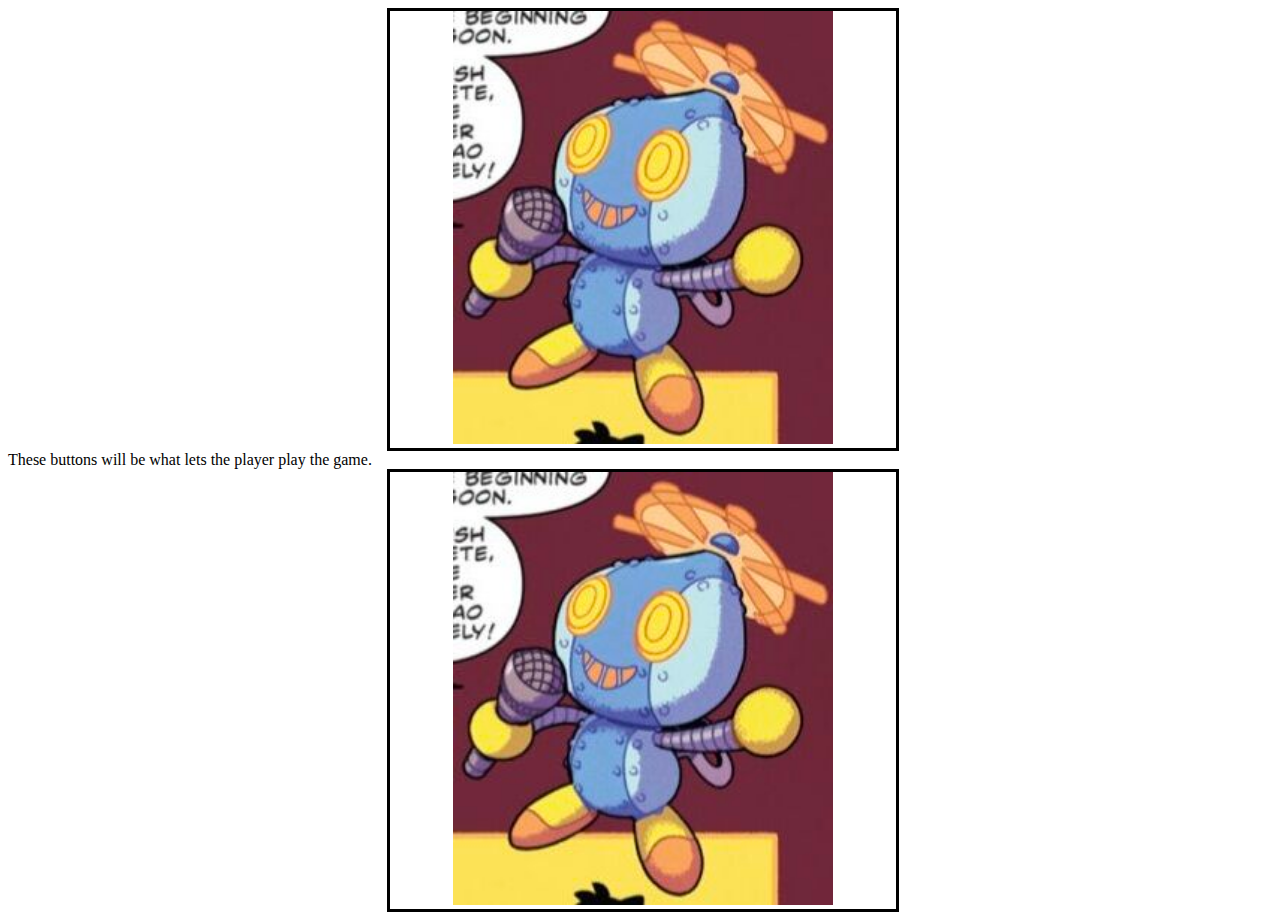
==== blackjack.html @ 7c7b1279 "started blackjack" ====
<!DOCTYPE html>
<html lang="en" dir="ltr">
  <head>
    <meta charset="utf-8">
    <title>Solitaire</title>
    <link rel="stylesheet" href="style.css">
  </head>
  <body>
    <!--different areas for cards to be set-->
    <div id="dealerHand">
      <img class="backdrop" src="test.jpg" alt="Where the dealer's cards go"></img>





    </div>

    <div id="moves"> These buttons will be what lets the player play the game. </div>

    <div id="playerHand">
      <img class="backdrop" src="test.jpg" alt="Where the dealer's cards go"></img>

    </div>



  </body>
  <script src="app.js"></script>
</html>
---- style.css ----
#dealerHand{
  margin-left: 30%;
  margin-right: 30%;
  padding-left: 5%;
  padding-right: 5%;
  width: 30%;
  border-style: solid;
  border-color: black;
}

#moves{

}

#playerHand{
  margin-left: 30%;
  margin-right: 30%;
  padding-left: 5%;
  padding-right: 5%;
  width: 30%;
  border-style: solid;
  border-color: black;
}

.backdrop{
  position: relative;
  width: 100%;
  top: 0px;
  left: 0px;
}

















.baseZone{
  position: relative;
  width: 100%;
  height: 100%;
  top: 0px;
  left: 0px;
}

#deckZone .card, #drawZone .card, #aceZone .card, #clubZone .card, #heartZone .card, #diamondZone .card{
  position: absolute;
  width: 100%;
  height: 100%;
  top: 0px;
  left: 0px;
}

#pile1 .card, #pile2 .card, #pile3 .card, #pile4 .card, #pile5 .card, #pile6 .card, #pile7 .card{
  width: 100%;
  height: 100%;
}

#playZone{
  float: right;
}


#deckZone, #drawZone{
  position: relative;
  width: 7%;
  border: 2px;
  border-color: black;
  border-style: solid;
  margin: 1.5625%;
  float: left;
}

#aceZone, #heartZone, #clubZone, #diamondZone{
  position: relative;
  width: 7%;
  border: 2px;
  border-color: black;
  border-style: solid;
  margin: 1.5625%;
  float: right;
}




#pile1{
  width: 7%;
  margin: 0.5%;
  border: 2px;
  border-color: black;
  border-style: solid;
  float: left;
  text-align: center;
}

#pile2{
  width: 7%;
  margin: 0.5%;
  border: 2px;
  border-color: black;
  border-style: solid;
  float: left;
  text-align: center;
}

#pile3{
  width: 7%;
  margin: 0.5%;
  border: 2px;
  border-color: black;
  border-style: solid;
  float: left;
  text-align: center;
}

#pile4{
  width: 7%;
  margin: 0.5%;
  border: 2px;
  border-color: black;
  border-style: solid;
  float: left;
  text-align: center;
}


#pile5{
  width: 7%;
  margin: 0.5%;
  border: 2px;
  border-color: black;
  border-style: solid;
  float: left;
  text-align: center;
}


#pile6{
  width: 7%;
  margin: 0.5%;
  border: 2px;
  border-color: black;
  border-style: solid;
  float: left;
  text-align: center;
}

#pile7{
  width: 7%;
  margin: 0.5%;
  border: 2px;
  border-color: black;
  border-style: solid;
  float: left;
  text-align: center;
}
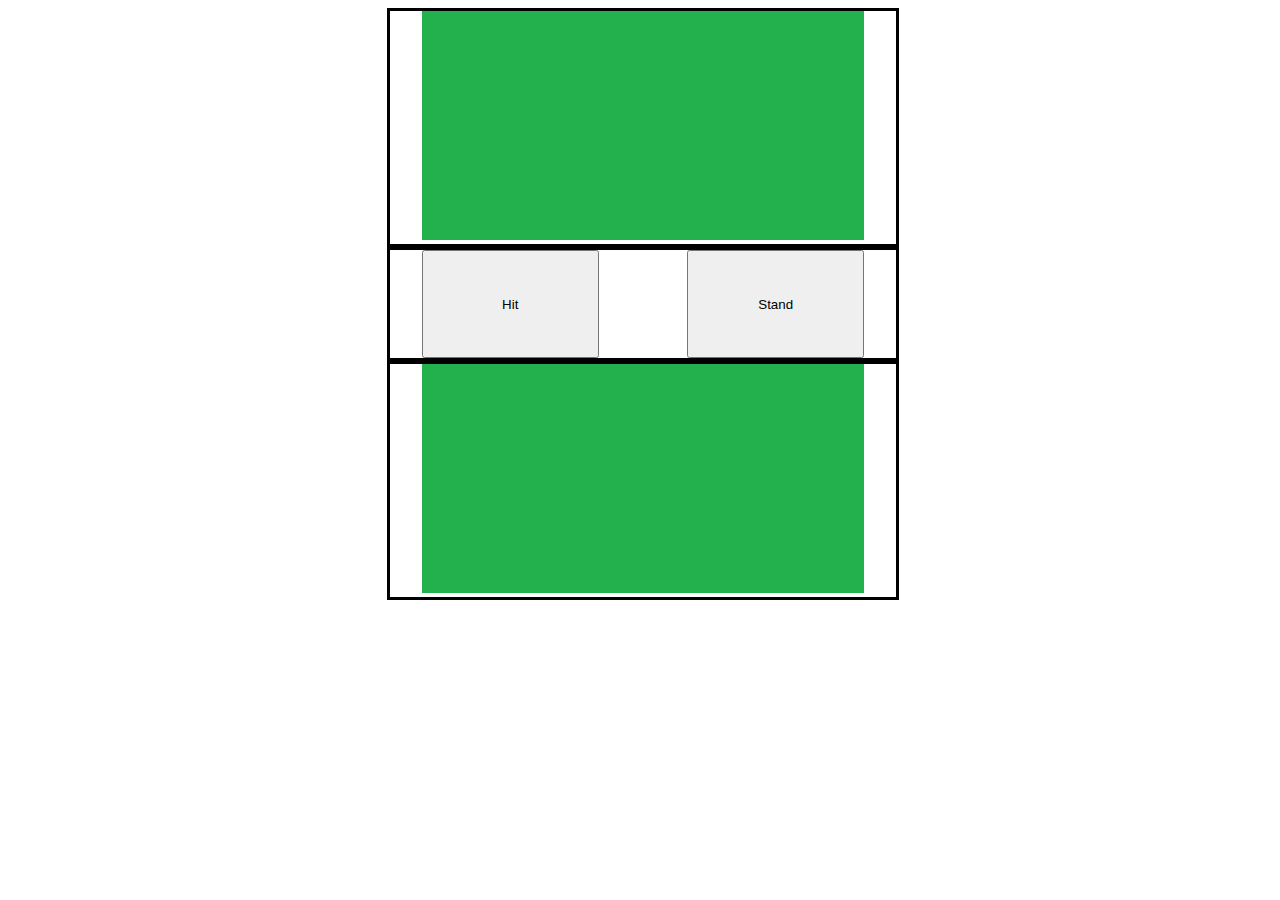
==== commit 3209d5eb: "laid groundwork for functions and event listeners. basic css applied" ====
--- a/blackjack.html
+++ b/blackjack.html
@@ -2,24 +2,28 @@
 <html lang="en" dir="ltr">
   <head>
     <meta charset="utf-8">
-    <title>Solitaire</title>
+    <title>Blackjack</title>
     <link rel="stylesheet" href="style.css">
   </head>
   <body>
-    <!--different areas for cards to be set-->
     <div id="dealerHand">
-      <img class="backdrop" src="test.jpg" alt="Where the dealer's cards go"></img>
+
+      <img class="backdrop" src="backdrop.png" alt="Where the dealer's cards go"></img>
+
+    </div>
+
+    <div id="moves">
 
 
-
+        <button id="hit" type="button" name="hitButton"> Hit </button>
+        <button id="stand" type="button" name="standButton" style="float: right"> Stand </button>
 
 
     </div>
 
-    <div id="moves"> These buttons will be what lets the player play the game. </div>
+    <div id="playerHand">
 
-    <div id="playerHand">
-      <img class="backdrop" src="test.jpg" alt="Where the dealer's cards go"></img>
+      <img class="backdrop" src="backdrop.png" alt="Where the dealer's cards go"></img>
 
     </div>
 
--- a/style.css
+++ b/style.css
@@ -2,23 +2,35 @@
 #dealerHand{
   margin-left: 30%;
   margin-right: 30%;
-  padding-left: 5%;
-  padding-right: 5%;
-  width: 30%;
+  padding-left: 2.5%;
+  padding-right: 2.5%;
+  width: 35%;
   border-style: solid;
   border-color: black;
 }
 
 #moves{
+  margin-left: 30%;
+  margin-right: 30%;
+  padding-left: 2.5%;
+  padding-right: 2.5%;
+  width: 35%;
+  border-style: solid;
+  border-color: black;
+}
 
+#hit, #stand{
+  width: 40%;
+  padding-top: 10%;
+  padding-bottom: 10%;
 }
 
 #playerHand{
   margin-left: 30%;
   margin-right: 30%;
-  padding-left: 5%;
-  padding-right: 5%;
-  width: 30%;
+  padding-left: 2.5%;
+  padding-right: 2.5%;
+  width: 35%;
   border-style: solid;
   border-color: black;
 }
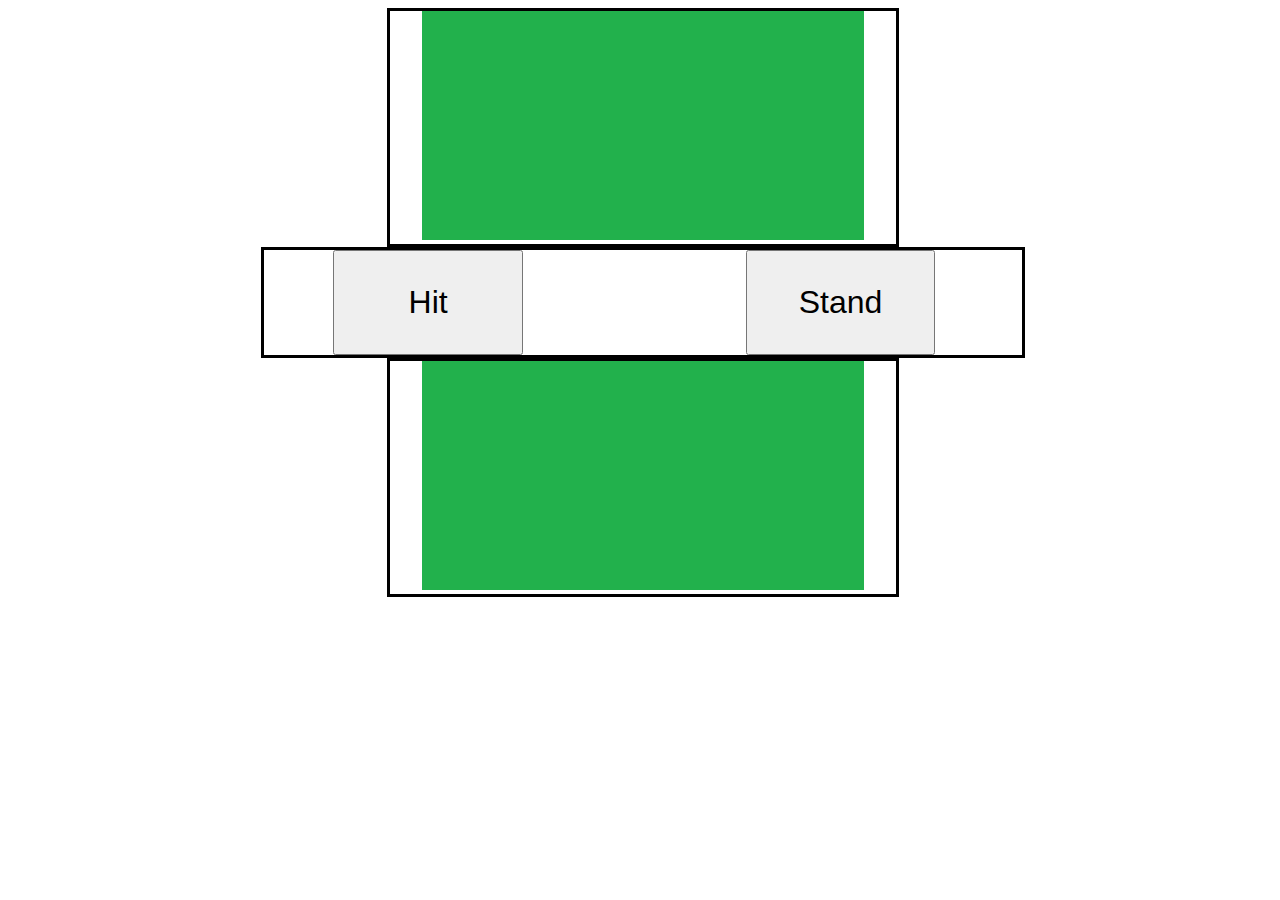
==== commit 2e7a5cf8: "Functional Buttons that hide when appropriate" ====
--- a/blackjack.html
+++ b/blackjack.html
@@ -14,9 +14,9 @@
 
     <div id="moves">
 
-
         <button id="hit" type="button" name="hitButton"> Hit </button>
-        <button id="stand" type="button" name="standButton" style="float: right"> Stand </button>
+        <button id="newgame" class="invisibleButton" type="button" name="reset"> Next Round </button>
+        <button id="stand" type="button" name="standButton"> Stand </button>
 
 
     </div>
--- a/style.css
+++ b/style.css
@@ -10,19 +10,22 @@
 }
 
 #moves{
-  margin-left: 30%;
-  margin-right: 30%;
-  padding-left: 2.5%;
-  padding-right: 2.5%;
-  width: 35%;
+  margin-left: 20%;
+  margin-right: 20%;
+  padding-left: 5%;
+  padding-right: 5%;
+  width: 50%;
   border-style: solid;
   border-color: black;
 }
 
-#hit, #stand{
-  width: 40%;
-  padding-top: 10%;
-  padding-bottom: 10%;
+#hit, #stand, #newgame{
+  width: 30%;
+  padding-top: 5%;
+  padding-bottom: 5%;
+  margin-left: 1%;
+  margin-right: 1%;
+  font-size: 24pt;
 }
 
 #playerHand{
@@ -42,6 +45,10 @@
   left: 0px;
 }
 
+.invisibleButton{
+  visibility: hidden;
+  width:1%;
+}
 
 
 
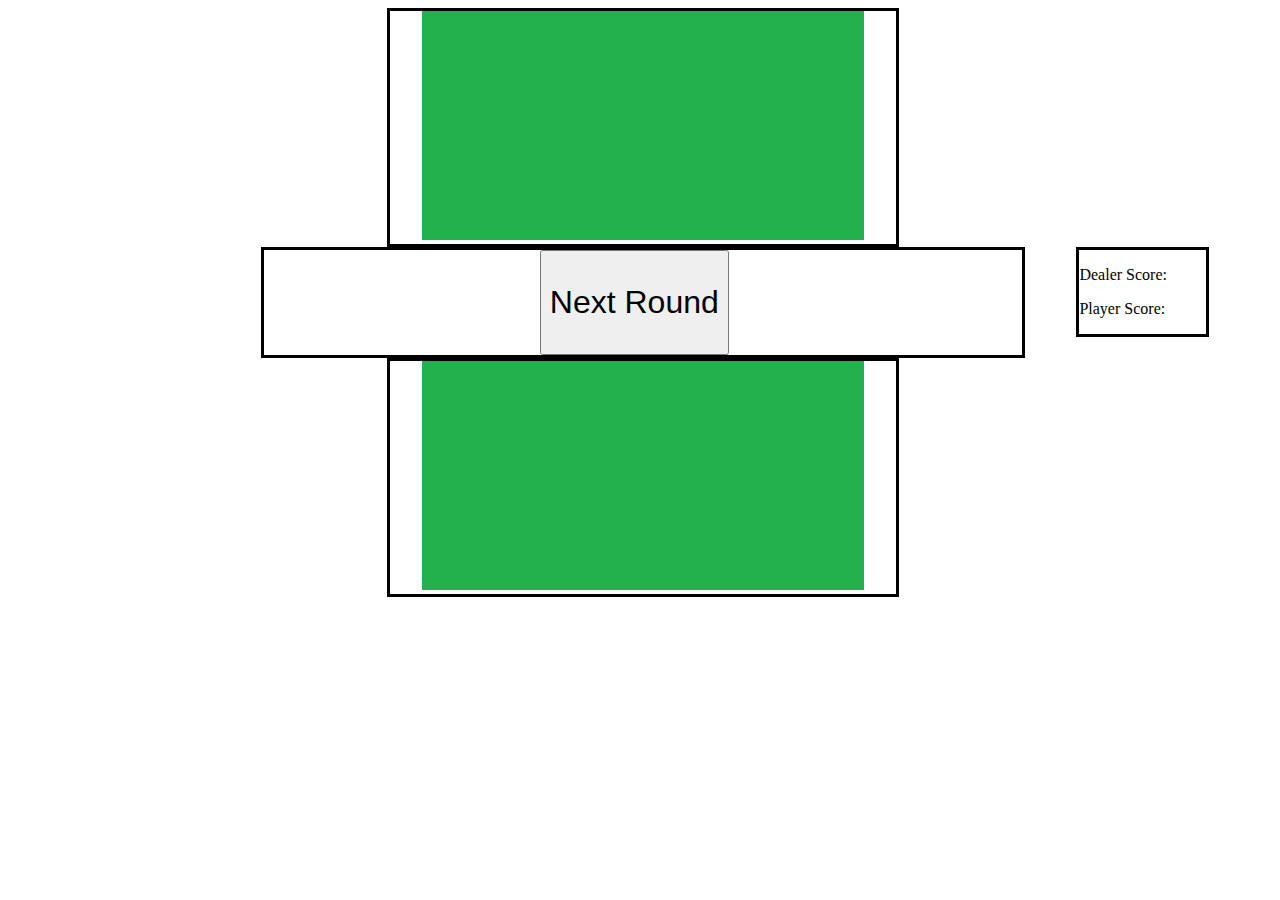
==== commit 61ad6f4c: "further edits to math functions" ====
--- a/blackjack.html
+++ b/blackjack.html
@@ -6,28 +6,33 @@
     <link rel="stylesheet" href="style.css">
   </head>
   <body>
+
+<div id="upperBlock">
     <div id="dealerHand">
+      <img class="backdrop" src="backdrop.png" alt="Where the dealer's cards go"></img>
+    </div>
+</div>
 
-      <img class="backdrop" src="backdrop.png" alt="Where the dealer's cards go"></img>
-
-    </div>
+<div id="centerBlock">
+  <div id = "scoreboard">
+    <p>Dealer Score: </p>
+    <p>Player Score: </p>
+  </div>
 
     <div id="moves">
-
-        <button id="hit" type="button" name="hitButton"> Hit </button>
-        <button id="newgame" class="invisibleButton" type="button" name="reset"> Next Round </button>
-        <button id="stand" type="button" name="standButton"> Stand </button>
-
-
-    </div>
-
-    <div id="playerHand">
-
-      <img class="backdrop" src="backdrop.png" alt="Where the dealer's cards go"></img>
-
+        <button id="hit" class="invisibleButton" type="button" name="hitButton"> Hit </button>
+        <button id="newgame" type="button" name="reset"> Next Round </button>
+        <button id="stand" class="invisibleButton" type="button" name="standButton"> Stand </button>
     </div>
 
 
+</div>
+
+<div id="lowerBlock">
+    <div id="playerHand">
+      <img class="backdrop" src="backdrop.png" alt="Where the player's cards go"></img>
+    </div>
+</div>
 
   </body>
   <script src="app.js"></script>
--- a/style.css
+++ b/style.css
@@ -11,12 +11,19 @@
 
 #moves{
   margin-left: 20%;
-  margin-right: 20%;
   padding-left: 5%;
   padding-right: 5%;
   width: 50%;
   border-style: solid;
   border-color: black;
+}
+
+#scoreboard{
+  width: 10%;
+  margin-right: 5%;
+  border-style: solid;
+  border-color: black;
+  float: right;
 }
 
 #hit, #stand, #newgame{
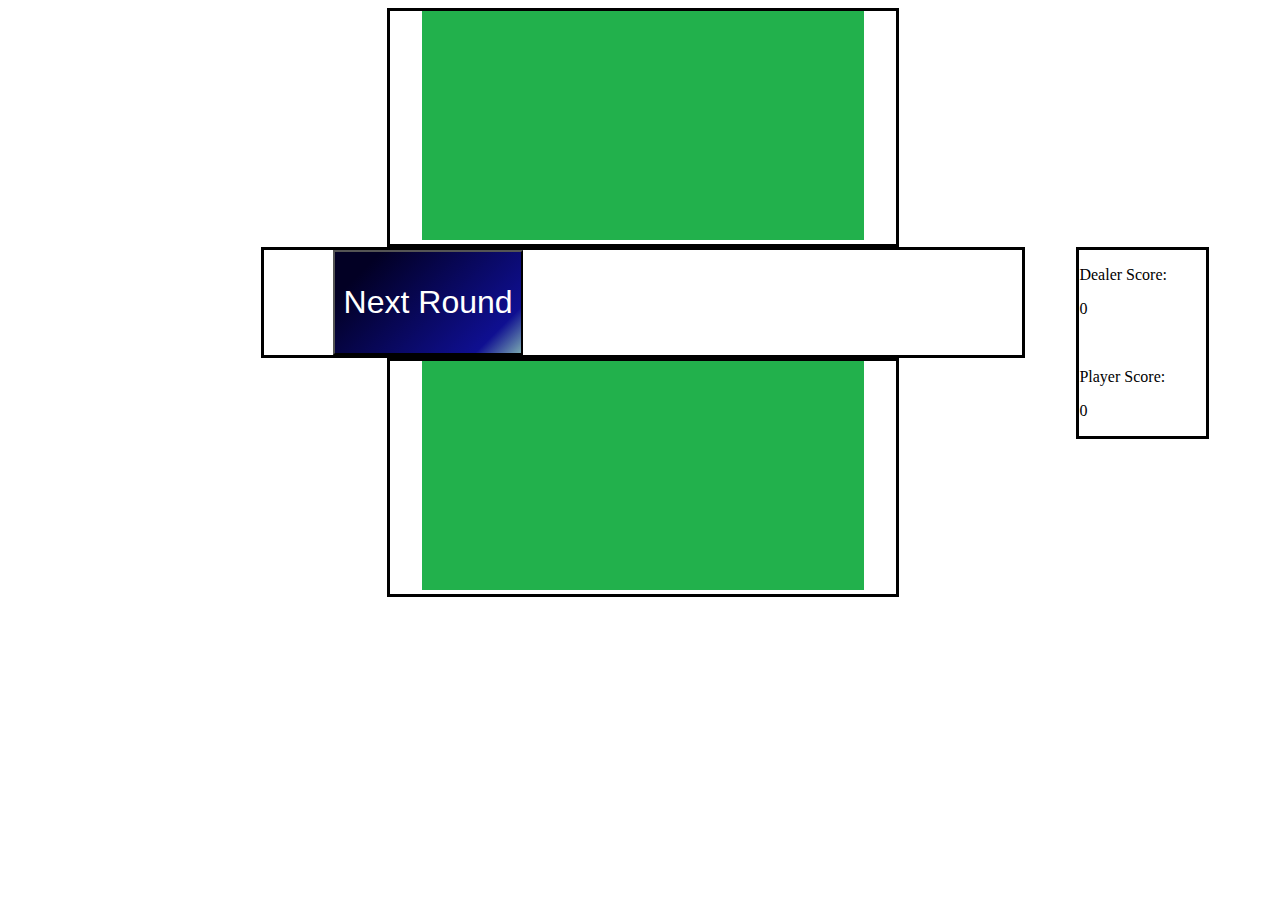
==== commit bdf3505f: "implemented face down card. blackjack fully playable through text" ====
--- a/blackjack.html
+++ b/blackjack.html
@@ -16,7 +16,10 @@
 <div id="centerBlock">
   <div id = "scoreboard">
     <p>Dealer Score: </p>
+      <p id="dealerNum">0</p>
+        <p id="result" class="invisibleText">___</p>
     <p>Player Score: </p>
+      <p id="playerNum">0</p>
   </div>
 
     <div id="moves">
--- a/style.css
+++ b/style.css
@@ -1,3 +1,8 @@
+/*body{
+  background-color: #177a32;
+  color: white;
+}
+*/
 
 #dealerHand{
   margin-left: 30%;
@@ -33,6 +38,9 @@
   margin-left: 1%;
   margin-right: 1%;
   font-size: 24pt;
+  color: white;
+  background: rgb(2,0,36);
+  background: linear-gradient(135deg, rgba(2,0,36,1) 16%, rgba(15,15,145,1) 84%, rgba(122,168,177,1) 100%);
 }
 
 #playerHand{
@@ -53,11 +61,16 @@
 }
 
 .invisibleButton{
+  display: none;
+}
+
+.invisibleText{
   visibility: hidden;
-  width:1%;
-}
-
-
+}
+
+#dealerNum, #playerNum{
+
+}
 
 
 
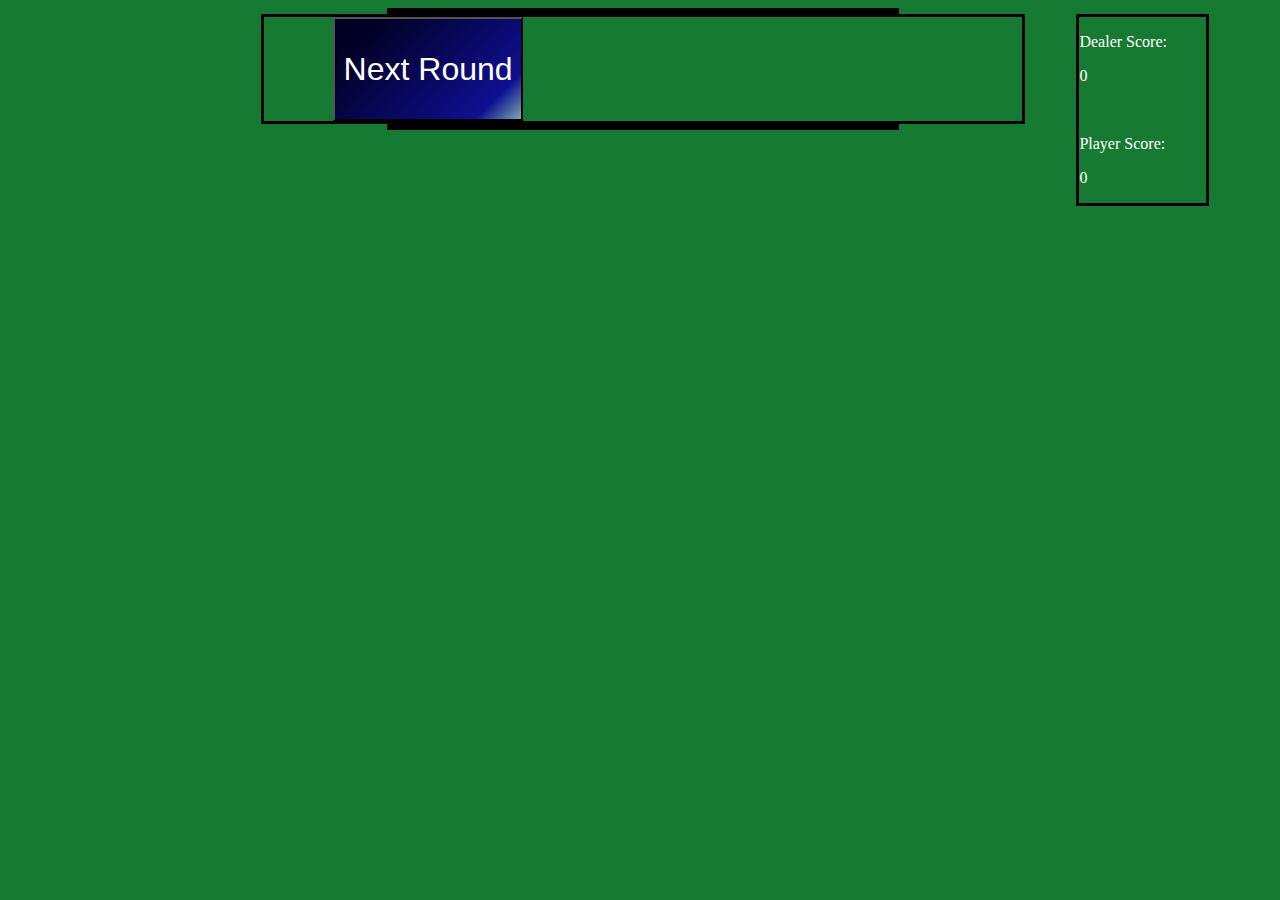
==== commit 97d5e30e: "added remaining cards. performs as expected" ====
--- a/blackjack.html
+++ b/blackjack.html
@@ -9,7 +9,7 @@
 
 <div id="upperBlock">
     <div id="dealerHand">
-      <img class="backdrop" src="backdrop.png" alt="Where the dealer's cards go"></img>
+      <!--<img class="backdrop" src="backdrop.png" alt="Where the dealer's cards go"></img>-->
     </div>
 </div>
 
@@ -33,7 +33,7 @@
 
 <div id="lowerBlock">
     <div id="playerHand">
-      <img class="backdrop" src="backdrop.png" alt="Where the player's cards go"></img>
+      <!--<img class="backdrop" src="backdrop.png" alt="Where the player's cards go"></img>-->
     </div>
 </div>
 
--- a/style.css
+++ b/style.css
@@ -1,8 +1,16 @@
-/*body{
+body{
   background-color: #177a32;
   color: white;
 }
-*/
+
+
+.card{
+  width: 22.5%;
+  margin-right: 2.5%;
+  position:  relative;
+  top: 0px;
+  left: 0px;
+}
 
 #dealerHand{
   margin-left: 30%;
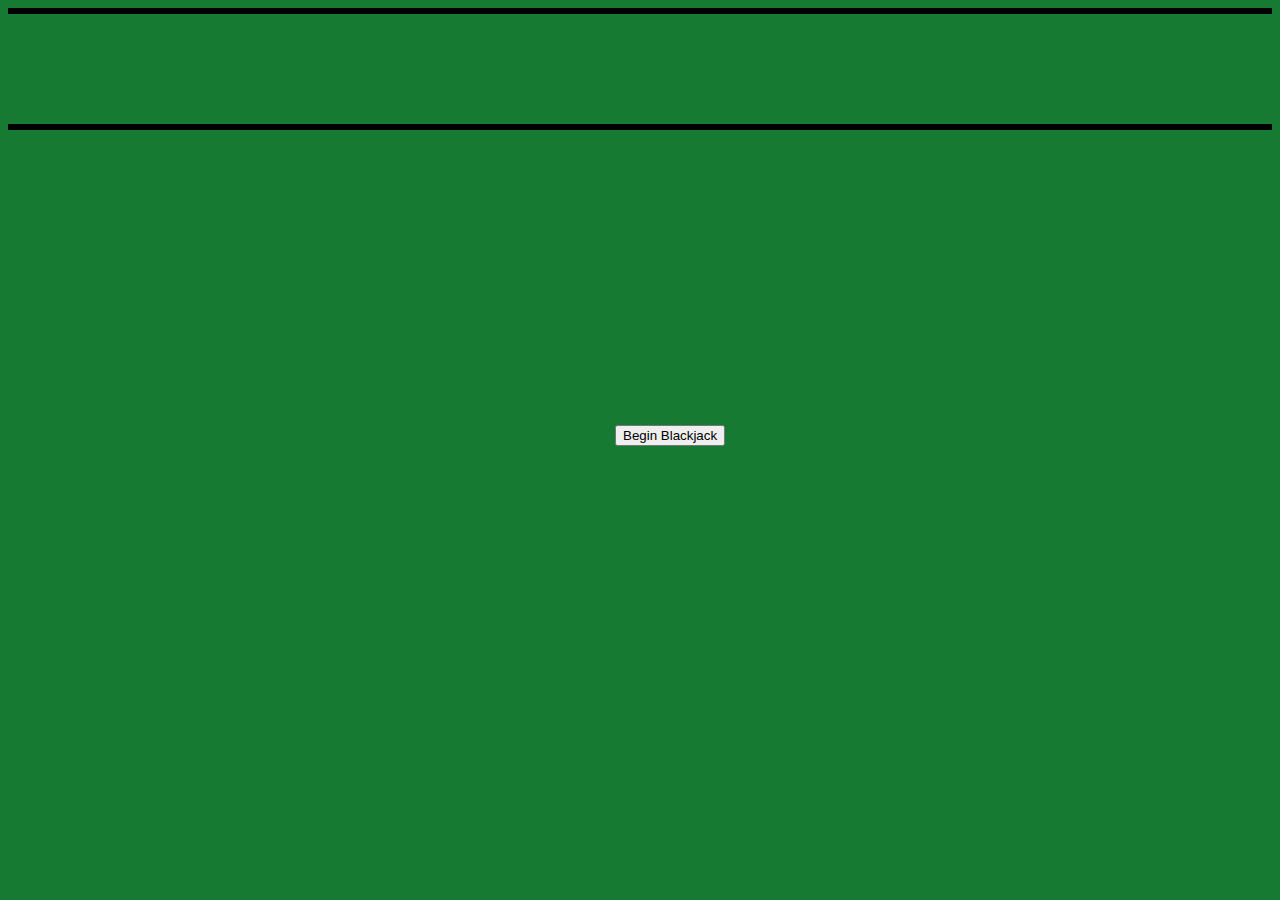
==== commit 0494084e: "improved start screen" ====
--- a/blackjack.html
+++ b/blackjack.html
@@ -13,7 +13,11 @@
     </div>
 </div>
 
-<div id="centerBlock">
+<div id="startsite">
+    <button id="beginGame"> Begin Blackjack </button>
+</div>
+
+<div id="centerBlock" class="invisibleText">
   <div id = "scoreboard">
     <p>Dealer Score: </p>
       <p id="dealerNum">0</p>
--- a/style.css
+++ b/style.css
@@ -4,23 +4,20 @@
 }
 
 
-.card{
-  width: 22.5%;
-  margin-right: 2.5%;
-  position:  relative;
-  top: 0px;
-  left: 0px;
+
+
+#beginGame{
+  position: absolute;
+  top: 50%;
+  left: 50%;
+  margin: -25px 0 0 -25px;
 }
 
 #dealerHand{
-  margin-left: 30%;
-  margin-right: 30%;
-  padding-left: 2.5%;
-  padding-right: 2.5%;
-  width: 35%;
-  border-style: solid;
-  border-color: black;
-}
+  border-style: solid;
+  border-color: black;
+}
+
 
 #moves{
   margin-left: 20%;
@@ -52,11 +49,7 @@
 }
 
 #playerHand{
-  margin-left: 30%;
-  margin-right: 30%;
-  padding-left: 2.5%;
-  padding-right: 2.5%;
-  width: 35%;
+
   border-style: solid;
   border-color: black;
 }
@@ -80,6 +73,77 @@
 
 }
 
+
+.twocards{
+  margin-left: auto;
+  margin-right: auto;
+  width: 27.5%;
+}
+
+.twocards .card{
+  width:47.5%;
+  margin-right: 2.5%;
+}
+
+.threecards{
+  margin-left: auto;
+  margin-right: auto;
+  width: 45%;
+}
+
+.threecards .card{
+  width:29%;
+  margin-right: 2.5%;
+}
+
+.fourcards{
+  margin-left: auto;
+  margin-right: auto;
+  width: 50%;
+}
+
+.fourcards .card{
+  width:22.5%;
+  margin-right: 2.5%;
+}
+
+.fivecards{
+  margin-left: auto;
+  margin-right: auto;
+  width: 85%;
+}
+
+.fivecards .card{
+  width:17.5%;
+  margin-right: 2.5%;
+}
+
+.sixcards{
+  margin-left: auto;
+  margin-right: auto;
+  width: 90%;
+}
+
+.sixcards .card{
+  width: 13.5%;
+  margin-right: 2.5%;
+}
+
+
+.sevencards{
+  margin-left: auto;
+  margin-right: auto;
+  width: 95%;
+}
+
+.sevencards .card{
+  width: 10%;
+  margin-right: 2.5%;
+}
+
+.eightcards{
+
+}
 
 
 
